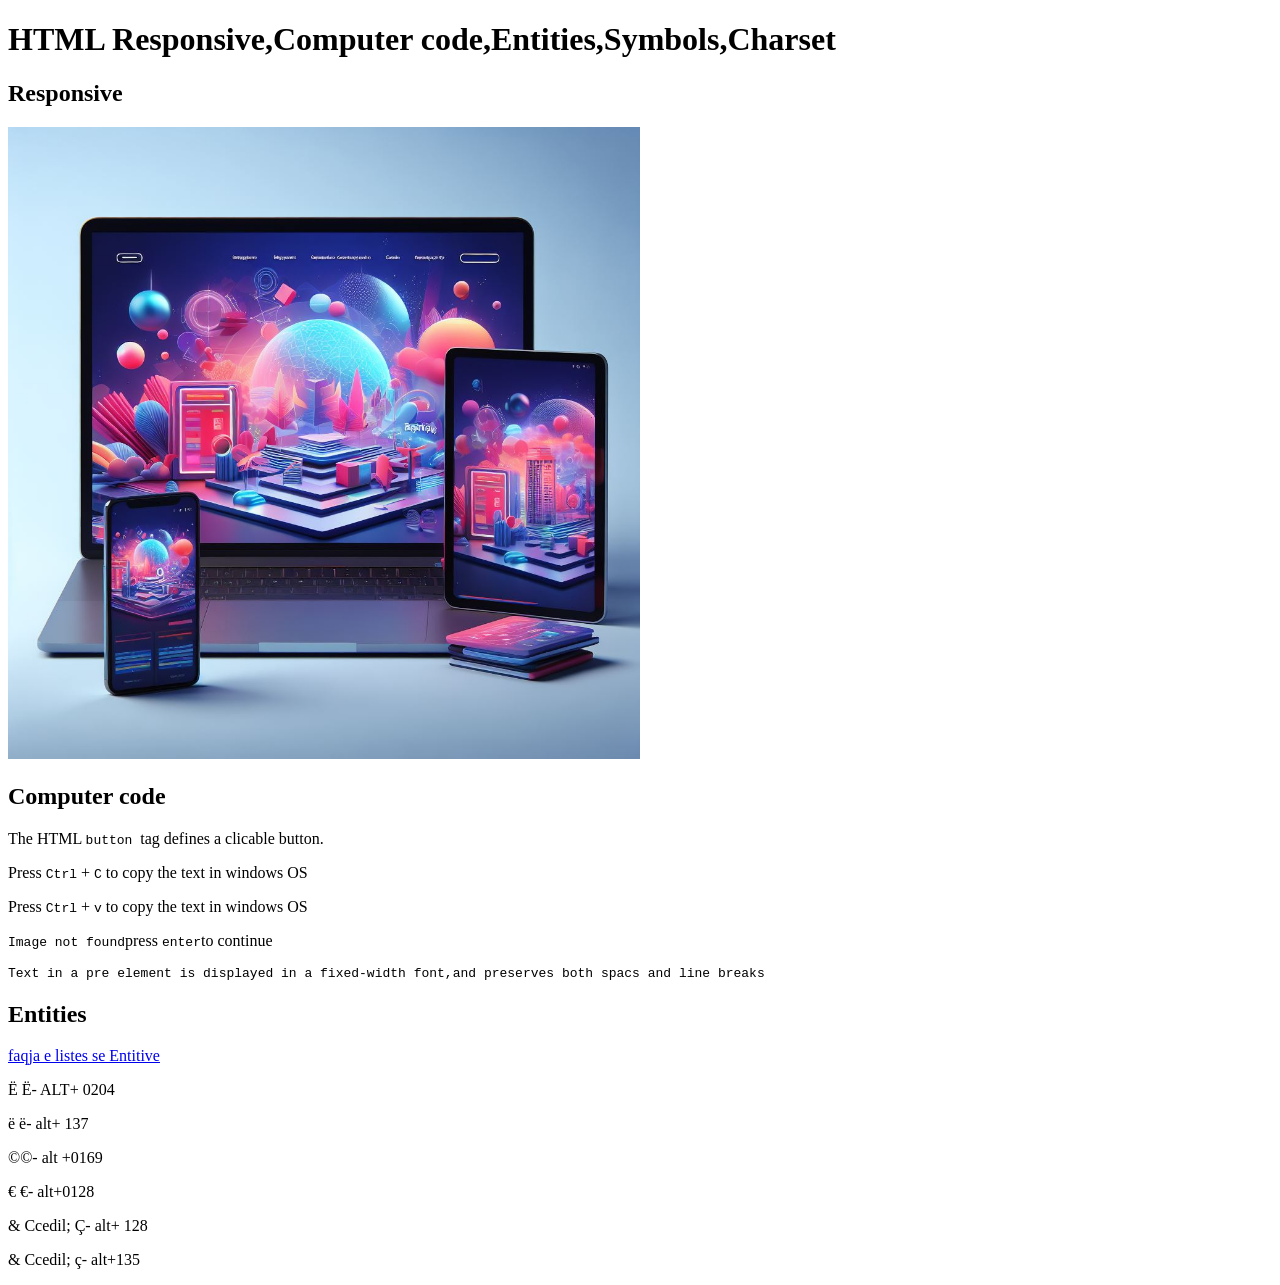
==== lesson10/index.html @ 8cb579ca "lesson10" ====
<!DOCTYPE html>
<html>
<head>
	<meta charset="utf-8">
	<meta name="viewsport" content="width=device-width, initial-scale=1">

	<title>Lesson 9</title>
</head>
<body>
	<h1>HTML Responsive,Computer code,Entities,Symbols,Charset</h1>

    <h2>Responsive</h2>
    <!--meta name="viewsport" content="width=device-width, initial-scale=1">
-->
	<picture>
		<source src="img/9.png" media="(min-width:600px)">
		<img src="img/8.png" width="50%">

	</picture>
	<h2>Computer code</h2>
	<!--<code>, <kbd>, <samp>, <var>, <pre>-->

		<p>The HTML <code>button </code>tag defines a clicable button.</p>
		<!--the <code> element is used to define a piece of computer code and it is displayed in the monospace font.-->

		<p>Press <kbd>Ctrl</kbd> + <kbd>C</kbd> to copy the text in windows OS</p>
		<p>Press <kbd>Ctrl</kbd> + <kbd>v</kbd> to copy the text in windows OS</p>
		<!--the <kbd> element defines keyboard input.-->

		<p><samp>Image not found</samp>press <kbd>enter</kbd>to continue</p>	
		<!--the<samp> elemnt defines sample output from a computer programm-->

	    <pre>Text in a pre element is displayed in a fixed-width font,and preserves both spacs and line breaks</pre>
	    <!--<pre> is a tag where texkt is displayed in a fixed-width font and preserves both spaces and line breaks.-->

	    <h2>Entities</h2>
	    <!--
	    	<meta charset="utf-8">



	    	https://html.spec.whatwg.org/multipage/named-characters.html

	    -->
	    <a href="https://html.spec.whatwg.org/multipage/named-characters.html">faqja e listes se Entitive</a>
	    <p>&Euml; Ë- ALT+ 0204</p>
	    <p>&euml; ë- alt+ 137</p>
	    <p>&copy;©- alt +0169</p>
	    <p>&euro; €- alt+0128</p>
	    <p>& Ccedil; Ç- alt+ 128</p>
	    <p>& Ccedil; ç- alt+135</p>

</body>
</html>
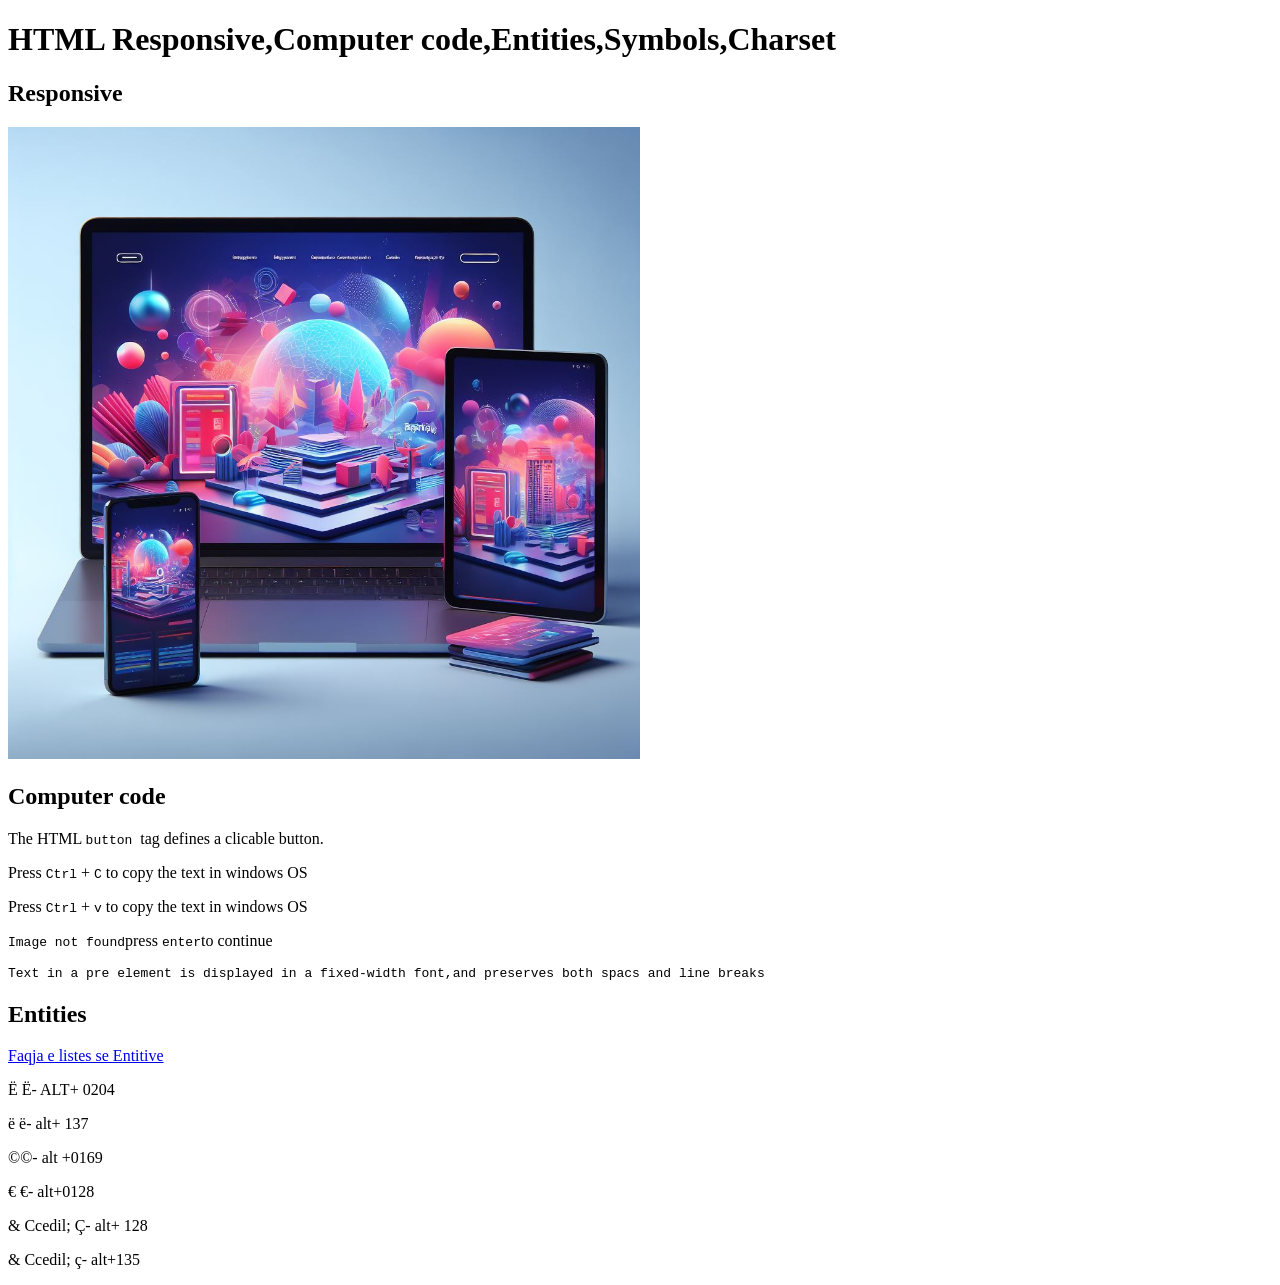
==== commit 09e1c061: "lesson10" ====
--- a/lesson10/index.html
+++ b/lesson10/index.html
@@ -42,7 +42,7 @@
 	    	https://html.spec.whatwg.org/multipage/named-characters.html
 
 	    -->
-	    <a href="https://html.spec.whatwg.org/multipage/named-characters.html">faqja e listes se Entitive</a>
+	    <a href="https://html.spec.whatwg.org/multipage/named-characters.html">Faqja e listes se Entitive</a>
 	    <p>&Euml; Ë- ALT+ 0204</p>
 	    <p>&euml; ë- alt+ 137</p>
 	    <p>&copy;©- alt +0169</p>
